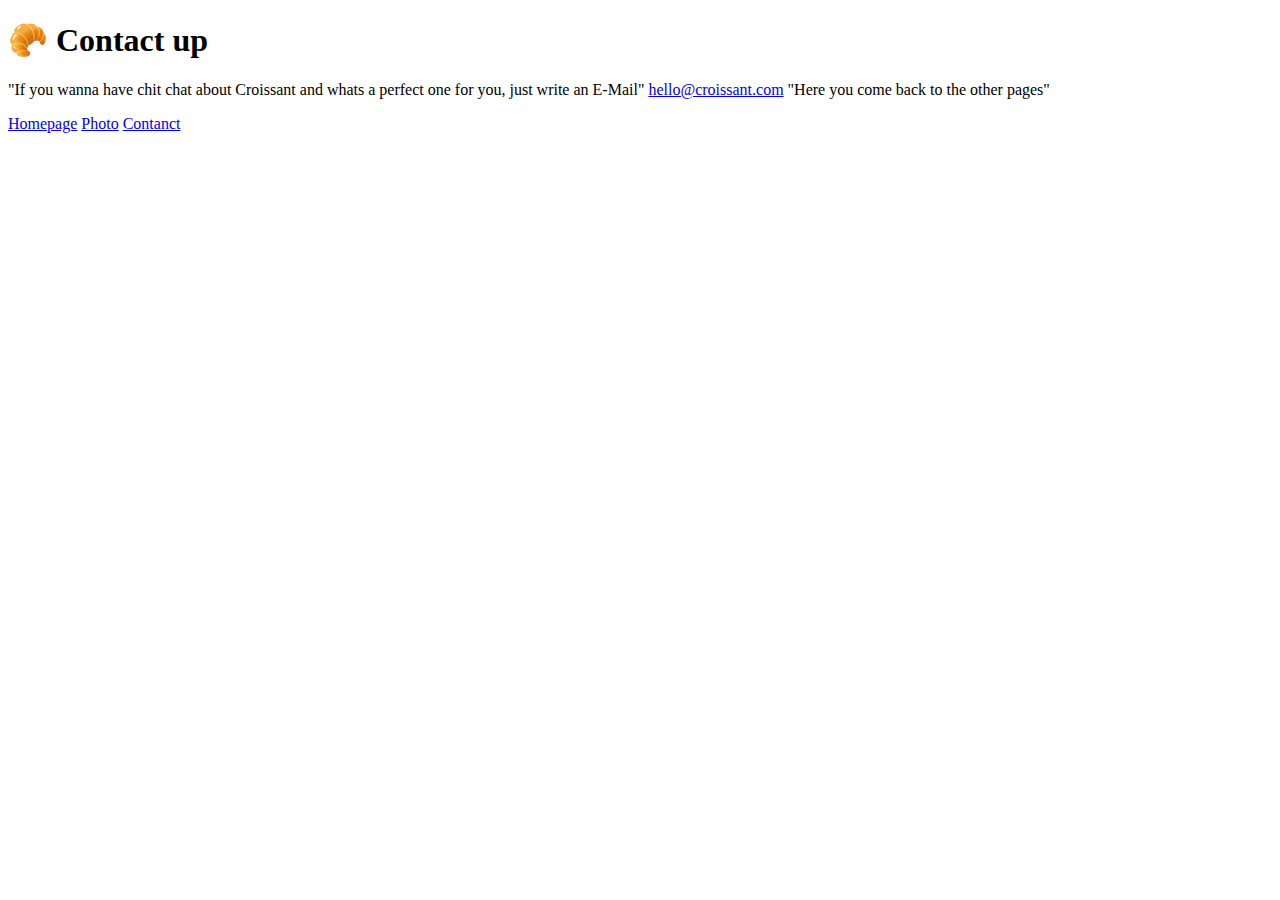
==== contact.html @ db4d8889 "Contact page basics" ====
<!DOCTYPE html>
<html lang="en">
  <head>
    <meta charset="UTF-8" />
    <meta name="viewport" content="width=device-width, initial-scale=1.0" />
    <link rel="stylesheet" href="/css/styles.css" />
    <title>Contact page</title>
  </head>
  <body>
    <h1>🥐 Contact up</h1>
    <p>
      "If you wanna have chit chat about Croissant and whats a perfect one for
      you, just write an E-Mail"
      <a href="mailto:hello@croissant.com" title="email-contact"
        >hello@croissant.com</a
      >
      "Here you come back to the other pages"
    </p>
    <footer>
      <a href="/index.html" title="Home">Homepage</a>
      <a href="/photo.html" title="Croissant Photo">Photo</a>
      <a href="/contact.html" title="Contact Croissant.com">Contanct</a>
    </footer>
  </body>
</html>
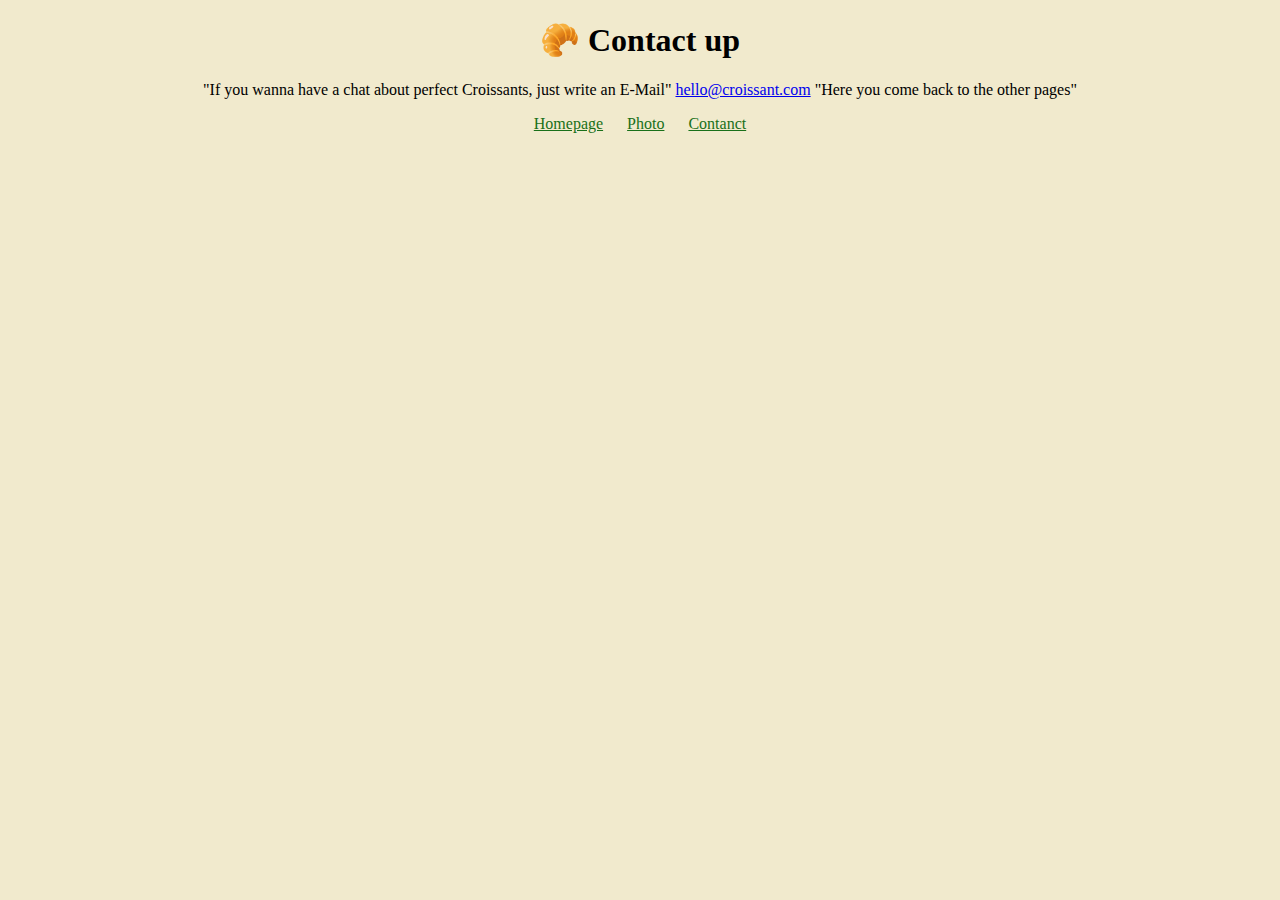
==== commit 06eca5af: "update of the EMail address from contact page" ====
--- a/contact.html
+++ b/contact.html
@@ -9,8 +9,7 @@
   <body>
     <h1>🥐 Contact up</h1>
     <p>
-      "If you wanna have chit chat about Croissant and whats a perfect one for
-      you, just write an E-Mail"
+      "If you wanna have a chat about perfect Croissants, just write an E-Mail"
       <a href="mailto:hello@croissant.com" title="email-contact"
         >hello@croissant.com</a
       >
--- a/css/styles.css
+++ b/css/styles.css
@@ -0,0 +1,25 @@
+body {
+  background: #f1eacd;
+}
+
+h1,
+p {
+  text-align: center;
+  display: block;
+}
+
+.the-picture {
+  max-width: 100%;
+  border-radius: 10px;
+  display: block;
+  margin: 20px auto;
+}
+
+footer {
+  text-align: center;
+}
+
+footer a {
+  margin: 0 10px;
+  color: rgb(25, 112, 25);
+}
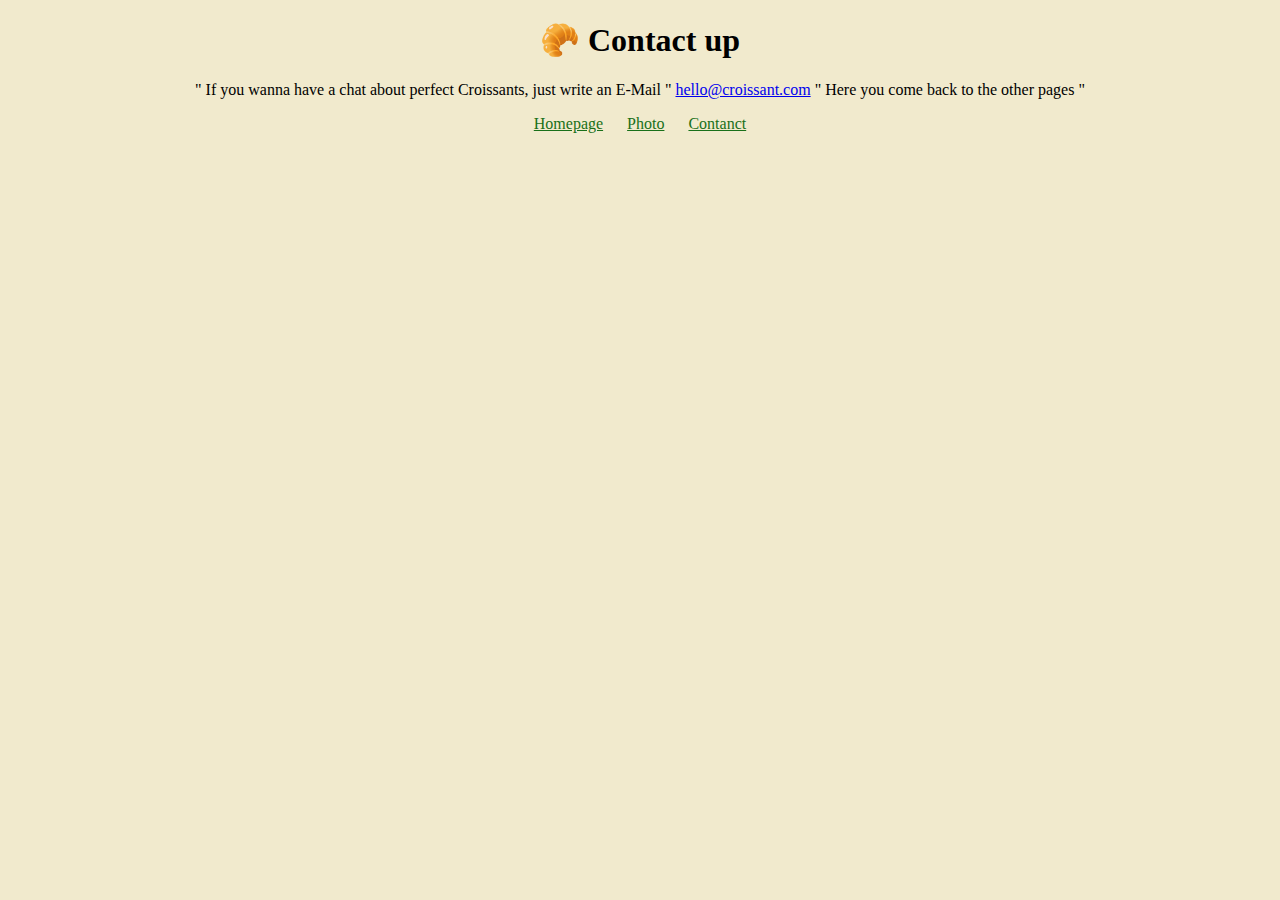
==== commit e71ad718: "spaces" ====
--- a/contact.html
+++ b/contact.html
@@ -9,11 +9,12 @@
   <body>
     <h1>🥐 Contact up</h1>
     <p>
-      "If you wanna have a chat about perfect Croissants, just write an E-Mail"
+      " If you wanna have a chat about perfect Croissants, just write an E-Mail
+      "
       <a href="mailto:hello@croissant.com" title="email-contact"
         >hello@croissant.com</a
       >
-      "Here you come back to the other pages"
+      " Here you come back to the other pages "
     </p>
     <footer>
       <a href="/index.html" title="Home">Homepage</a>
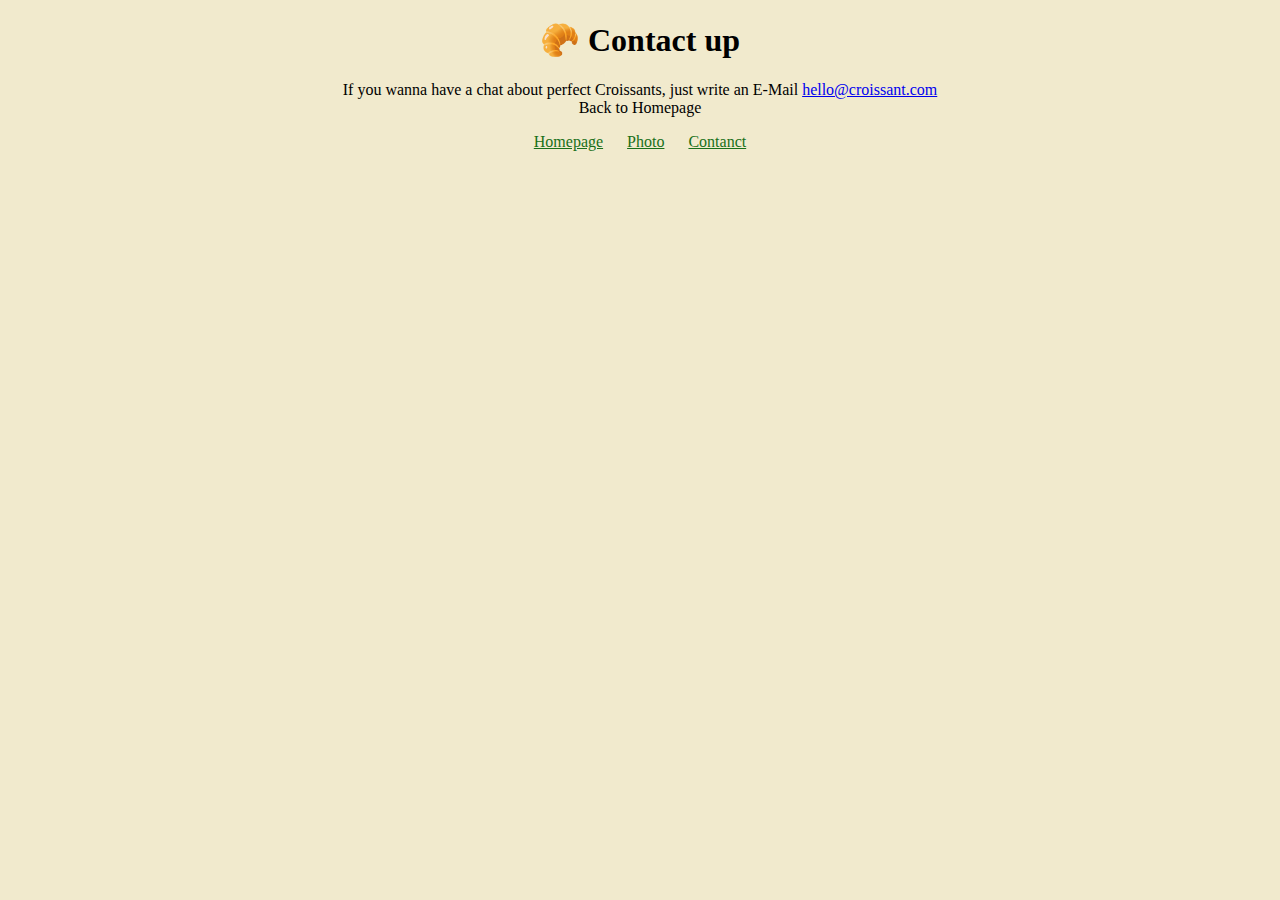
==== commit 0c0640a3: "space and changed the footer last text" ====
--- a/contact.html
+++ b/contact.html
@@ -9,12 +9,13 @@
   <body>
     <h1>🥐 Contact up</h1>
     <p>
-      " If you wanna have a chat about perfect Croissants, just write an E-Mail
-      "
+       If you wanna have a chat about perfect Croissants, just write an E-Mail
+      
       <a href="mailto:hello@croissant.com" title="email-contact"
         >hello@croissant.com</a
       >
-      " Here you come back to the other pages "
+    </br>
+       Back to Homepage 
     </p>
     <footer>
       <a href="/index.html" title="Home">Homepage</a>
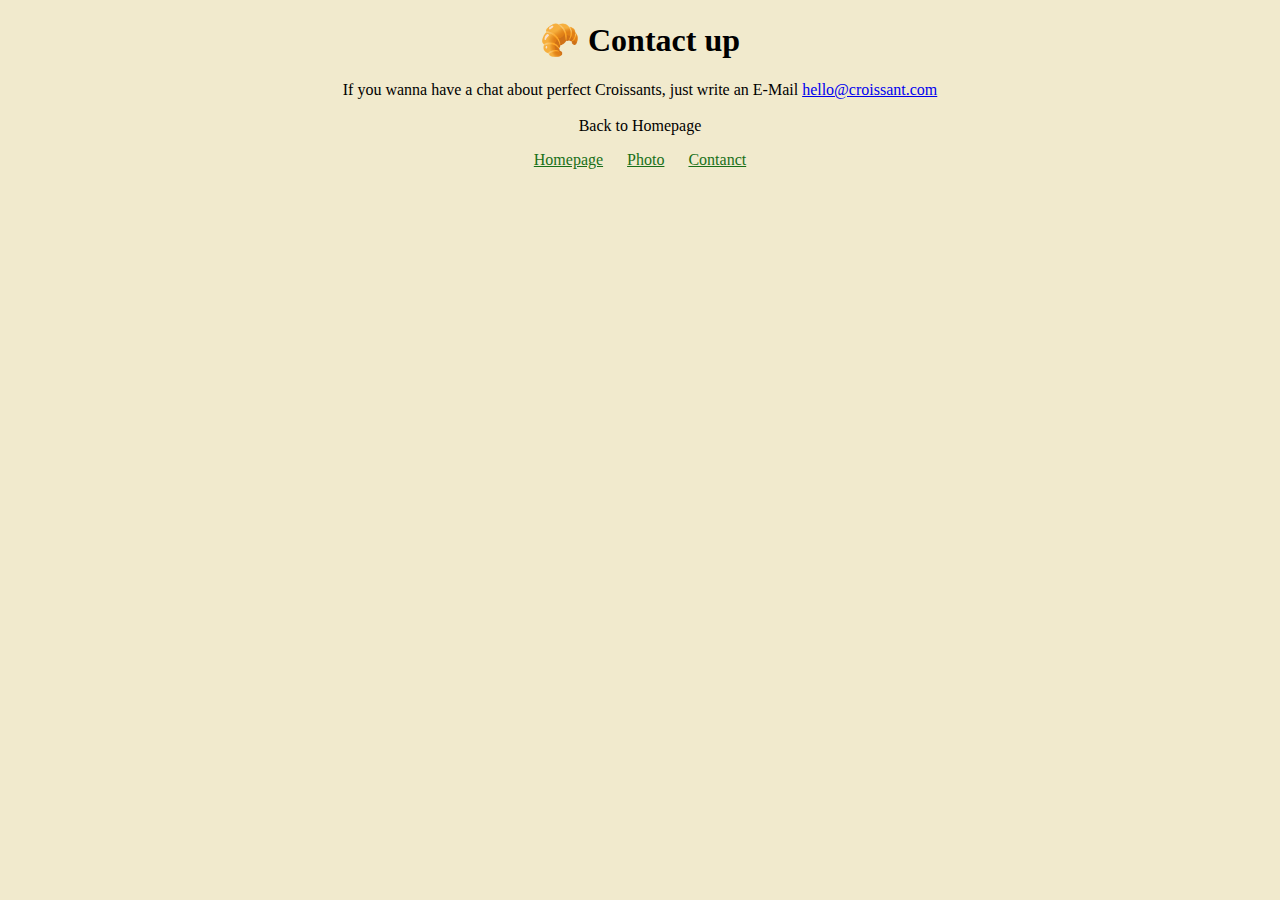
==== commit aaebfe12: "added some space between E-Mail address and Homepage text" ====
--- a/contact.html
+++ b/contact.html
@@ -14,6 +14,9 @@
       <a href="mailto:hello@croissant.com" title="email-contact"
         >hello@croissant.com</a
       >
+
+    </br>
+    </hr>
     </br>
        Back to Homepage 
     </p>
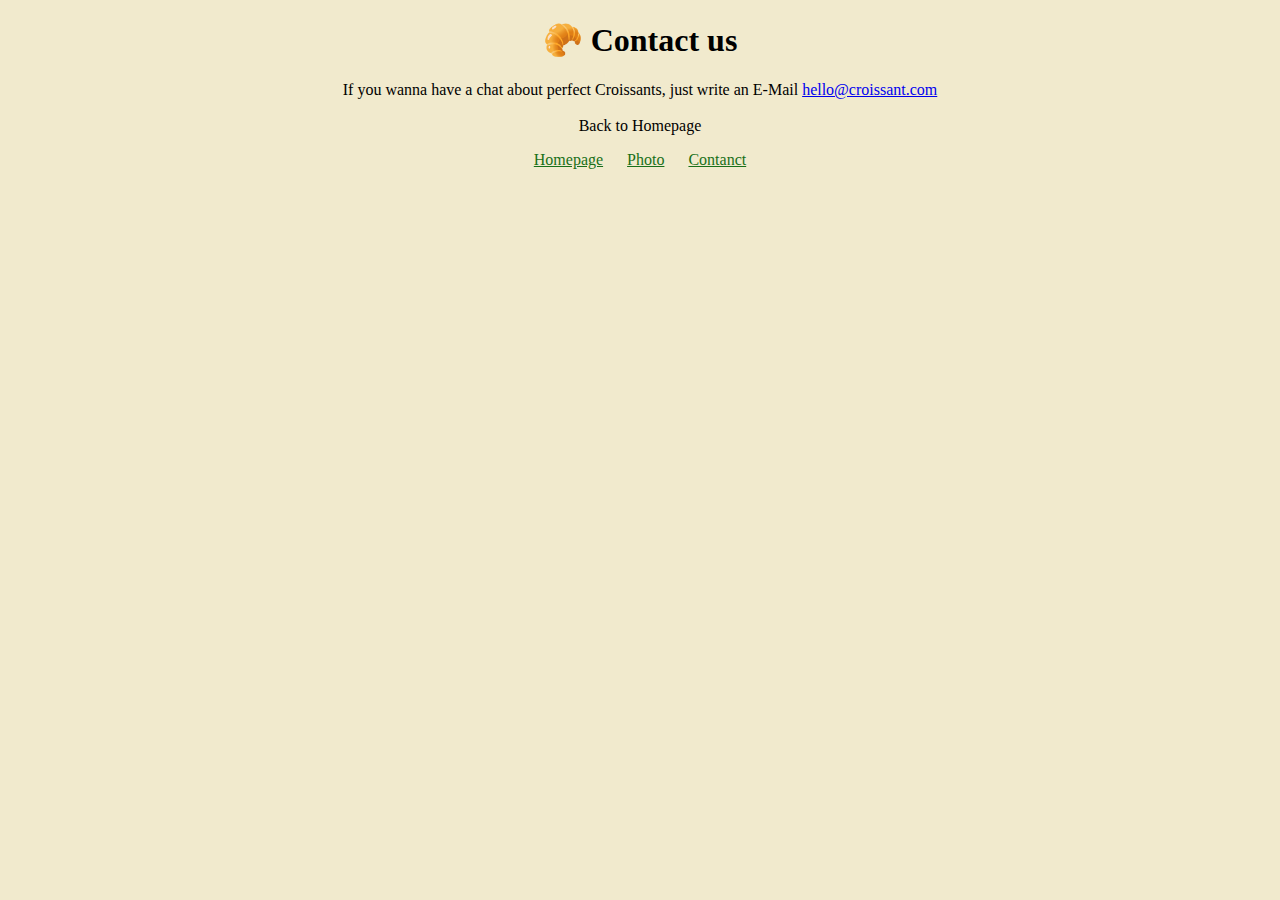
==== commit f6008d4d: "changes Contact up to Contact us" ====
--- a/contact.html
+++ b/contact.html
@@ -7,7 +7,7 @@
     <title>Contact page</title>
   </head>
   <body>
-    <h1>🥐 Contact up</h1>
+    <h1>🥐 Contact us</h1>
     <p>
        If you wanna have a chat about perfect Croissants, just write an E-Mail
       
@@ -16,6 +16,7 @@
       >
 
     </br>
+    </hr>
     </hr>
     </br>
        Back to Homepage 
